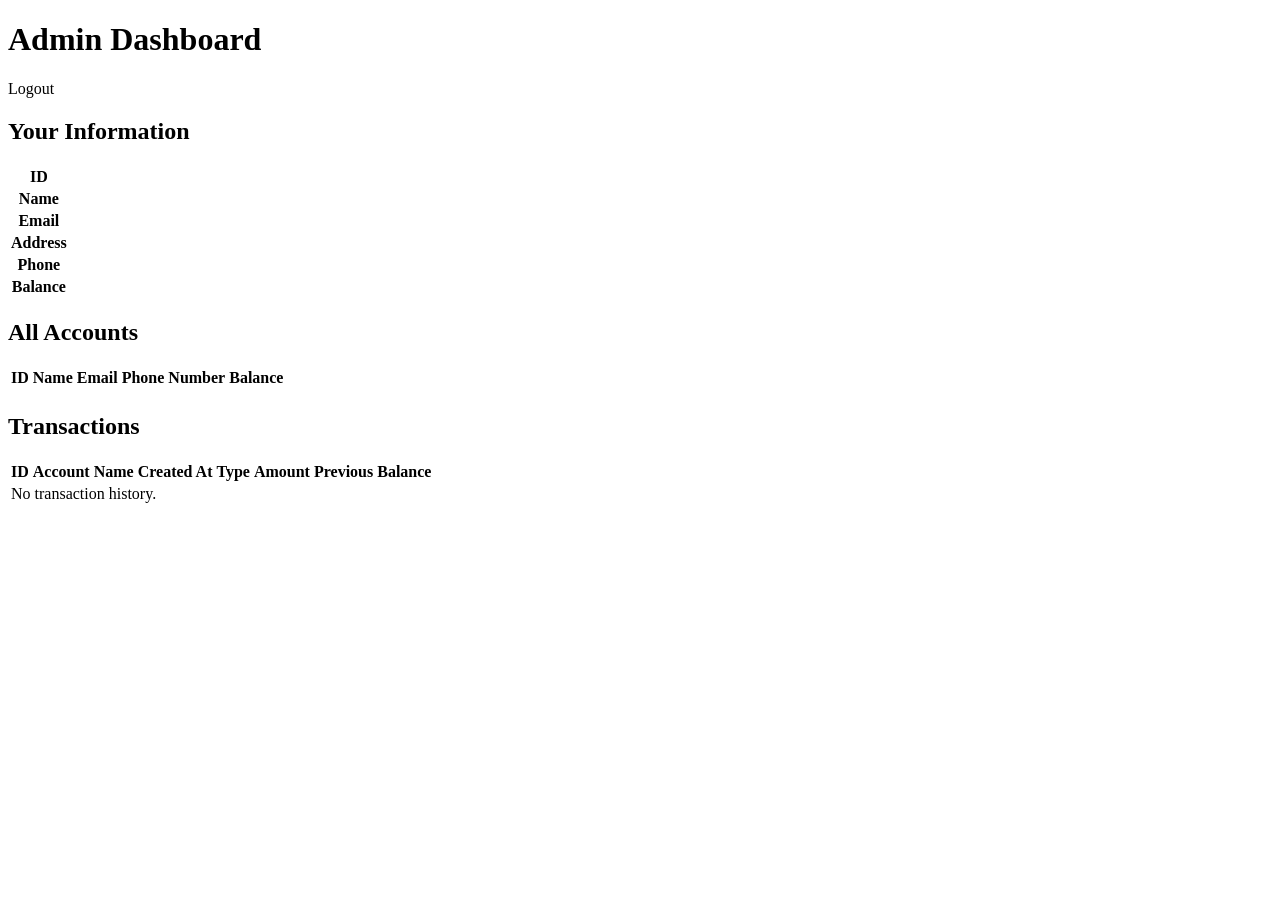
==== src/main/resources/templates/admindashboard.html @ dcc4f51b "Admin and User role added" ====
<!DOCTYPE html>
<html lang="en" xmlns:th="http://www.thymeleaf.org">
<head>
    <meta charset="UTF-8">
    <title>Dashboard</title>
    <link rel="stylesheet" href="/css/style.css">
</head>
<body>

<h1>Admin Dashboard</h1>

<div class="logout">
    <span></span>
    <a th:href="@{/logout}" class="btn">Logout</a>
</div>

<div class="accountinfo">
    <h2 >Your Information</h2>
    <table>
        <tr><th>ID</th><td th:text="${currentAccount.id}"></td></tr>
        <tr><th>Name</th><td th:text="${currentAccount.name}"></td></tr>
        <tr><th>Email</th><td th:text="${currentAccount.email}"></td></tr>
        <tr><th>Address</th><td th:text="${currentAccount.address}"></td></tr>
        <tr><th>Phone</th><td th:text="${currentAccount.phoneNumber}"></td></tr>
        <tr><th>Balance</th><td th:text="${#numbers.formatDecimal(currentAccount.balance, 1, 2)}"></td></tr>
    </table>
</div>

<h2 >All Accounts</h2>
<table>
    <tr>
        <th>ID</th>
        <th>Name</th>
        <th>Email</th>
        <th>Phone Number</th>
        <th>Balance</th>
    </tr>
    <tbody>
    <tr th:each="account : ${allaccount}">
        <td th:text="${account.id}"></td>
        <td th:text="${account.name}"></td>
        <td th:text="${account.email}"></td>
        <td th:text="${account.phoneNumber}"></td>
        <td th:text="${#numbers.formatDecimal(account.balance, 1, 2)}"></td>
    </tr>
    </tbody>
</table>

<h2 >Transactions</h2>
<table>
    <tr>
        <th>ID</th>
        <th>Account Name</th>
        <th>Created At</th>
        <th>Type</th>
        <th>Amount</th>
        <th>Previous Balance</th>
    </tr>
    <tbody>
    <tr th:if="${#lists.isEmpty(transactions)}">
        <td colspan="5" class="text-center">No transaction history.</td>
    </tr>
    <tr th:each="tx : ${transactions}">
        <td th:text="${tx.id}"></td>
        <td th:text="${tx.account.getName()}"></td>
        <td th:text="${#temporals.format(tx.createdAt, 'dd MMM yyyy, hh:mm:ss a')}"></td>
        <td th:text="${tx.transactionType}"></td>
        <td th:text="${#numbers.formatDecimal(tx.amount, 1, 2)}"></td>
        <td th:text="${#numbers.formatDecimal(tx.previous_amount, 1, 2)}"></td>
    </tr>
    </tbody>
</table>

</body>
</html>
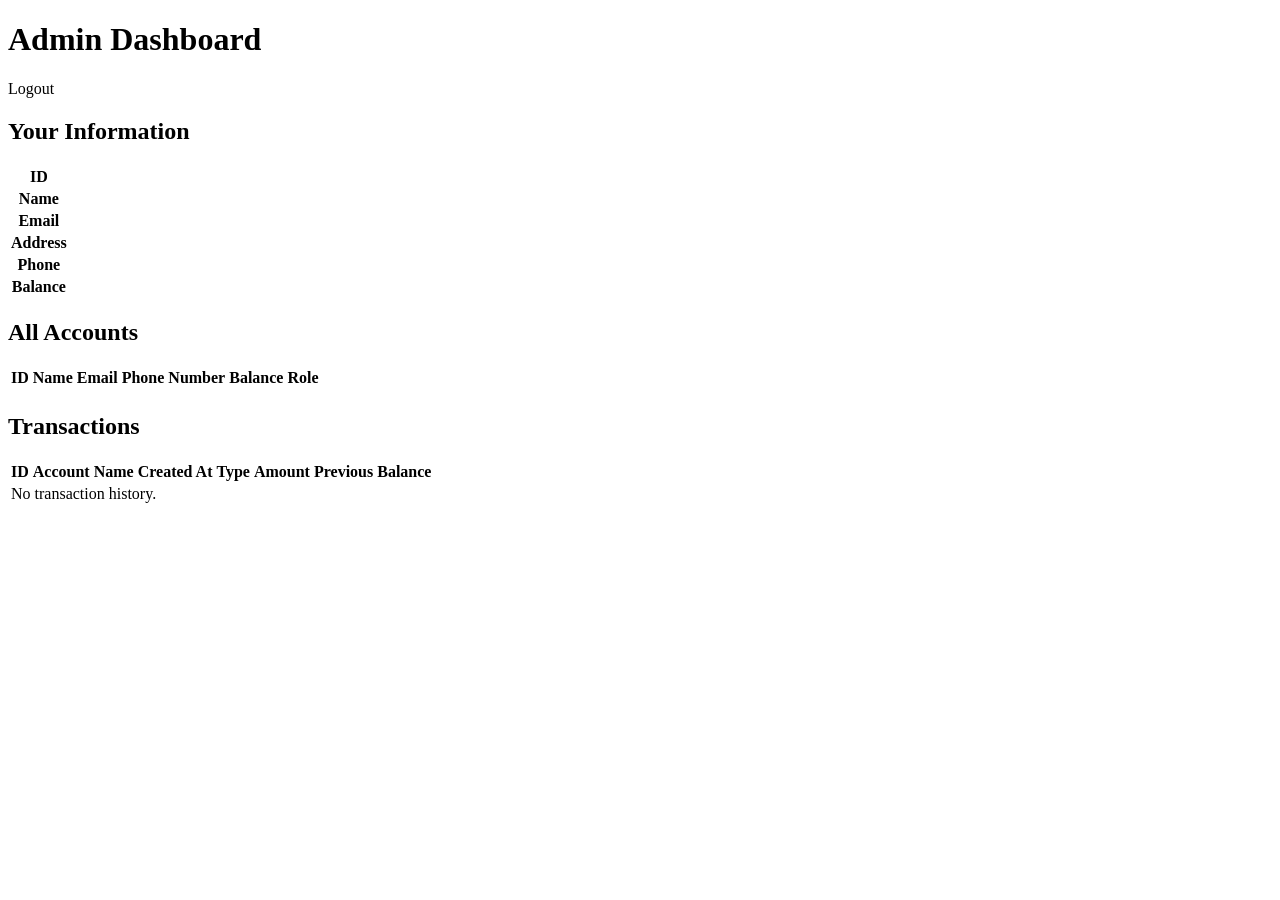
==== commit 0f700e5e: "Admin and User role added" ====
--- a/src/main/resources/templates/admindashboard.html
+++ b/src/main/resources/templates/admindashboard.html
@@ -34,6 +34,7 @@
         <th>Email</th>
         <th>Phone Number</th>
         <th>Balance</th>
+        <th>Role</th>
     </tr>
     <tbody>
     <tr th:each="account : ${allaccount}">
@@ -42,6 +43,7 @@
         <td th:text="${account.email}"></td>
         <td th:text="${account.phoneNumber}"></td>
         <td th:text="${#numbers.formatDecimal(account.balance, 1, 2)}"></td>
+        <td th:text="${account.role}"></td>
     </tr>
     </tbody>
 </table>
